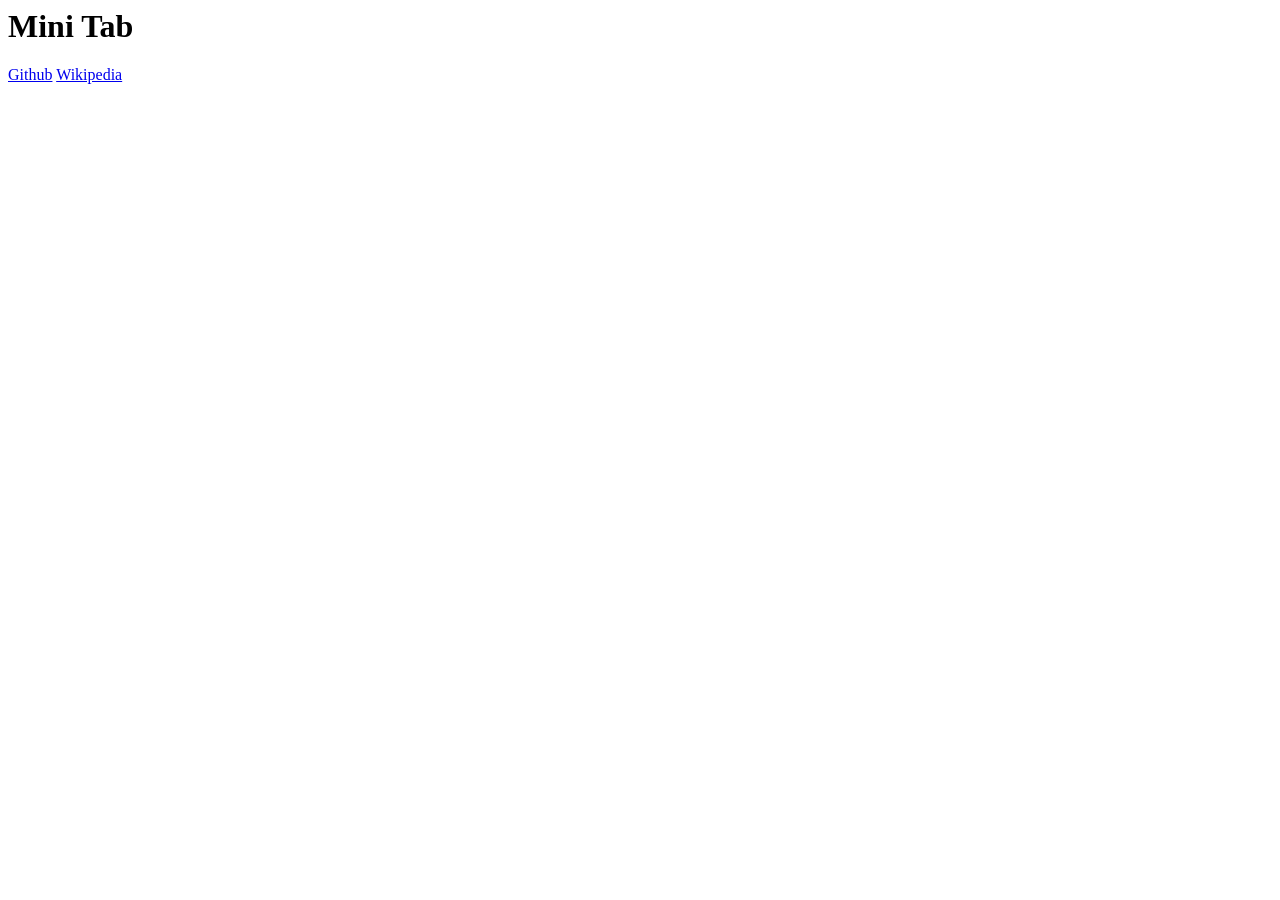
==== Source/Mini-Tab_Master.html @ f7446a73 "Changes" ====
<DOCTYPE! html>
  <!--
  To be added later
  -->

<html>

  <h1>Mini Tab</h1>

  <div class="Navigation_Bar">
    <a href="https://github.com/">Github</a>
    <a href="https://www.wikipedia.org/">Wikipedia</a>
  </div>

  <div></div>
  <div></div>

<html>
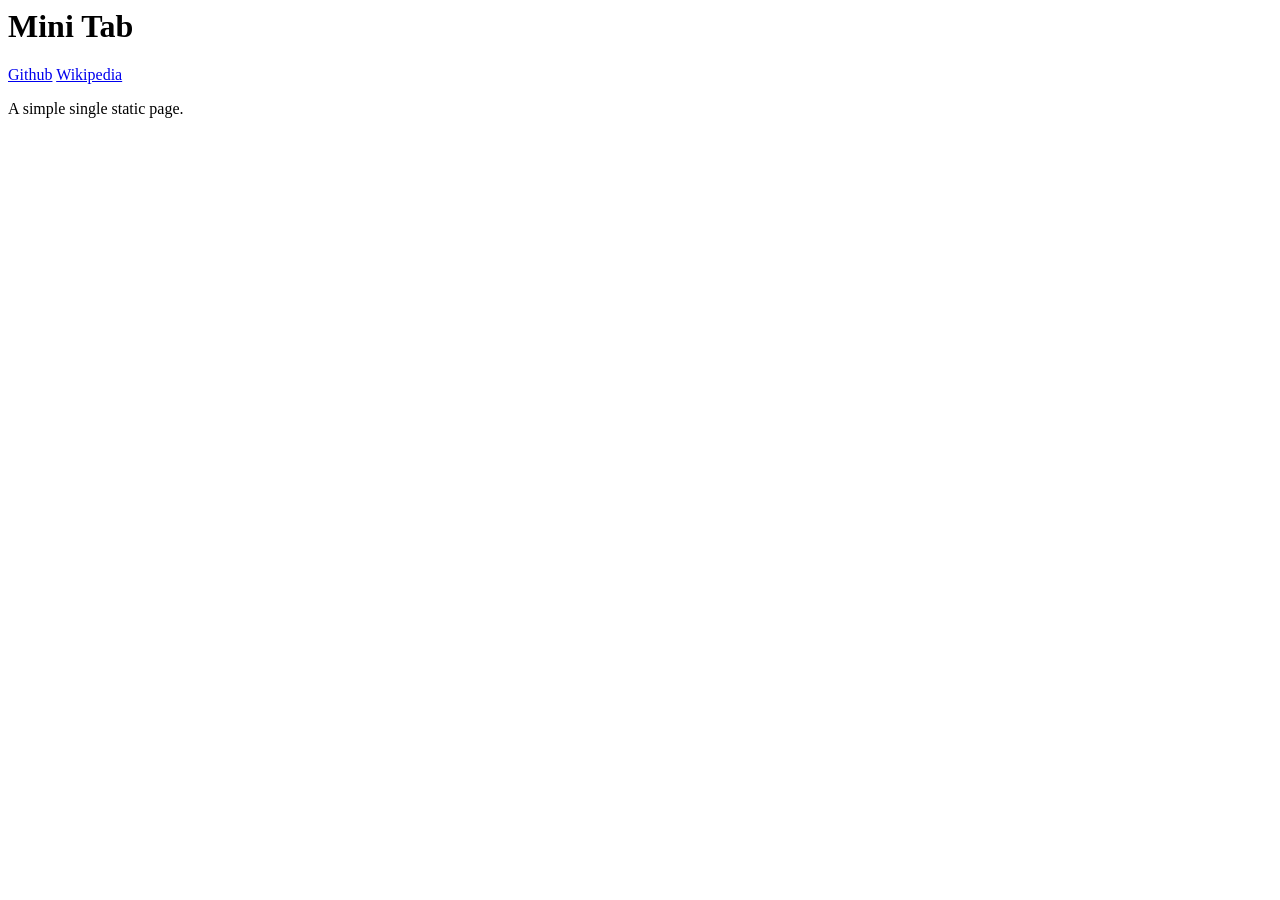
==== commit 64a2d70a: "Added '<p>A simple single static page.</p>' to a div with a class of box with an id of bottom_box" ====
--- a/Source/Mini-Tab_Master.html
+++ b/Source/Mini-Tab_Master.html
@@ -1,18 +1,20 @@
 <DOCTYPE! html>
+<html>
   <!--
   To be added later
   -->
 
-<html>
+  <div class="box" id="top_left_box">
+    <h1>Mini Tab</h1>
+  </div>
 
-  <h1>Mini Tab</h1>
-
-  <div class="Navigation_Bar">
+  <div class="box" id="top_right_box">
     <a href="https://github.com/">Github</a>
     <a href="https://www.wikipedia.org/">Wikipedia</a>
   </div>
 
-  <div></div>
-  <div></div>
+  <div class="box" id="bottom_box">
+    <p>A simple single static page.</p>
+  </div>
 
 <html>
